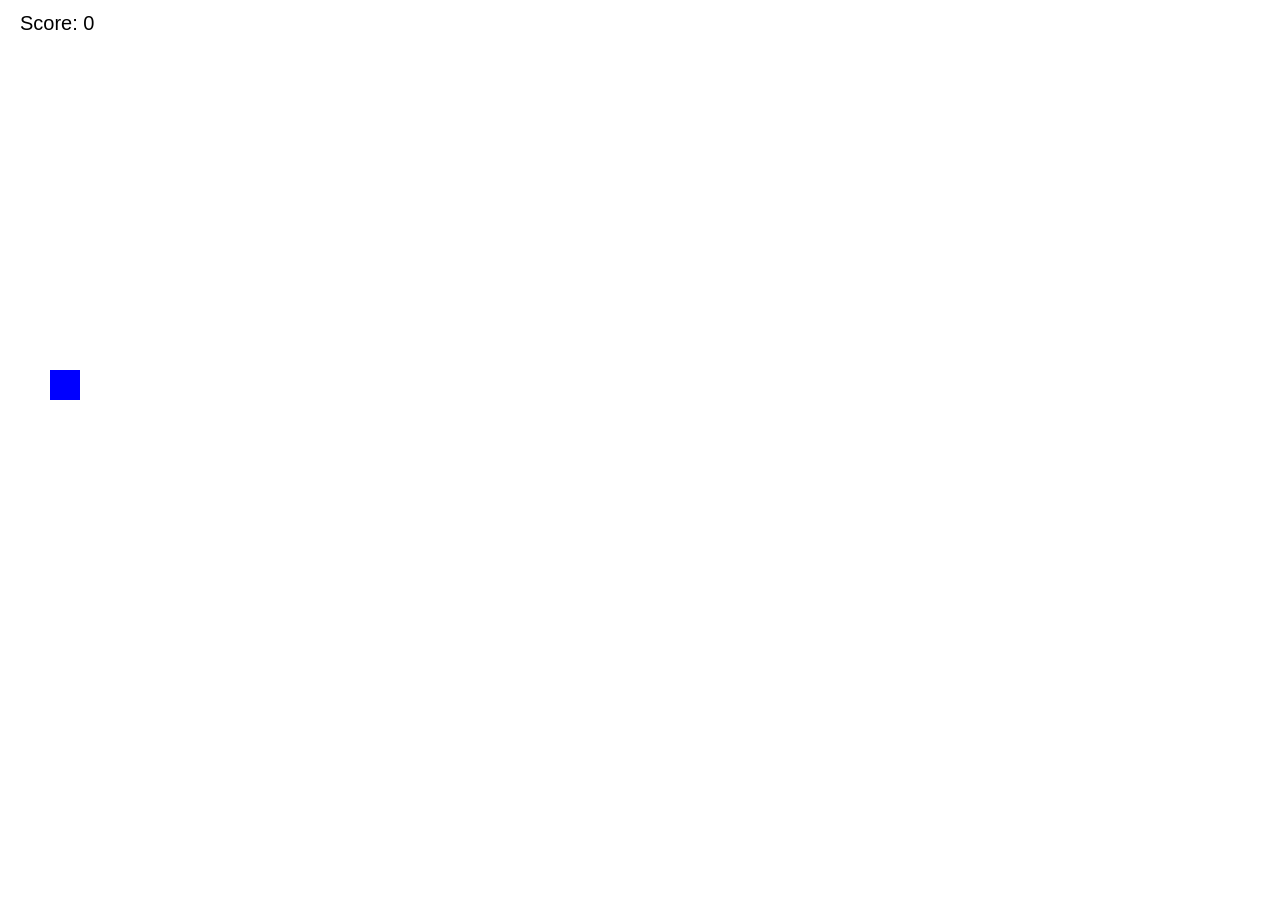
==== geometry_dash.html @ 38398791 "Create geometry_dash.html" ====
<!DOCTYPE html>
<html lang="en">
<head>
    <meta charset="UTF-8">
    <meta name="viewport" content="width=device-width, initial-scale=1.0">
    <style>
        body {
            margin: 0;
            overflow: hidden;
        }

        canvas {
            display: block;
        }
    </style>
    <title>Geometry Dash</title>
</head>
<body>

<canvas id="geometryDashCanvas" width="800" height="400"></canvas>

<script>
    const canvas = document.getElementById("geometryDashCanvas");
    const ctx = canvas.getContext("2d");

    const player = {
        x: 50,
        y: canvas.height / 2 - 15,
        width: 30,
        height: 30,
        color: "blue",
        velocity: 0,
        jumpStrength: 5
    };

    const obstacles = [];

    let score = 0;
    let isGameOver = false;

    function drawPlayer() {
        ctx.beginPath();
        ctx.rect(player.x, player.y, player.width, player.height);
        ctx.fillStyle = player.color;
        ctx.fill();
        ctx.closePath();
    }

    function drawObstacle(obstacle) {
        ctx.beginPath();
        ctx.rect(obstacle.x, obstacle.y, obstacle.width, obstacle.height);
        ctx.fillStyle = obstacle.color;
        ctx.fill();
        ctx.closePath();
    }

    function drawObstacles() {
        obstacles.forEach(drawObstacle);
    }

    function updatePlayer() {
        player.y += player.velocity;
        player.velocity += 0.2; // Gravity

        // Prevent player from going below the ground
        if (player.y > canvas.height - player.height) {
            player.y = canvas.height - player.height;
            player.velocity = 0;
        }
    }

    function updateObstacles() {
        for (const obstacle of obstacles) {
            obstacle.x -= 5; // Move obstacles from right to left

            // Check for collisions with player
            if (
                player.x < obstacle.x + obstacle.width &&
                player.x + player.width > obstacle.x &&
                player.y < obstacle.y + obstacle.height &&
                player.y + player.height > obstacle.y
            ) {
                isGameOver = true;
            }

            // Remove off-screen obstacles
            if (obstacle.x + obstacle.width < 0) {
                score++;
                obstacles.shift(); // Remove the first obstacle
            }
        }
    }

    function drawScore() {
        ctx.font = "20px Arial";
        ctx.fillStyle = "black";
        ctx.fillText("Score: " + score, 20, 30);
    }

    function drawGameOver() {
        ctx.font = "30px Arial";
        ctx.fillStyle = "red";
        ctx.fillText("Game Over!", canvas.width / 2 - 100, canvas.height / 2 - 15);
    }

    function generateRandomObstacle() {
        const obstacleHeight = Math.random() * 200 + 20;
        const position = Math.random() < 0.5 ? "upper" : "bottom";

        let obstacle = {
            x: canvas.width,
            width: 30,
            height: obstacleHeight,
            color: "red"
        };

        if (position === "upper") {
            obstacle.y = 0;
        } else {
            obstacle.y = canvas.height - obstacleHeight;
        }

        obstacles.push(obstacle);
    }

    function gameLoop() {
        if (isGameOver) {
            drawGameOver();
            return;
        }

        ctx.clearRect(0, 0, canvas.width, canvas.height);

        drawPlayer();
        drawObstacles();
        drawScore();

        updatePlayer();
        updateObstacles();

        // Generate obstacles randomly
        if (Math.random() < 0.02) {
            generateRandomObstacle();
        }

        requestAnimationFrame(gameLoop);
    }

    function jump() {
        if (!isGameOver) {
            player.velocity = -player.jumpStrength;
        }
    }

    document.addEventListener("keydown", function(event) {
        if (event.key === " ") {
            jump();
        }
    });

    canvas.addEventListener("click", jump);
    canvas.addEventListener("touchstart", jump);

    gameLoop();
</script>

</body>
</html>
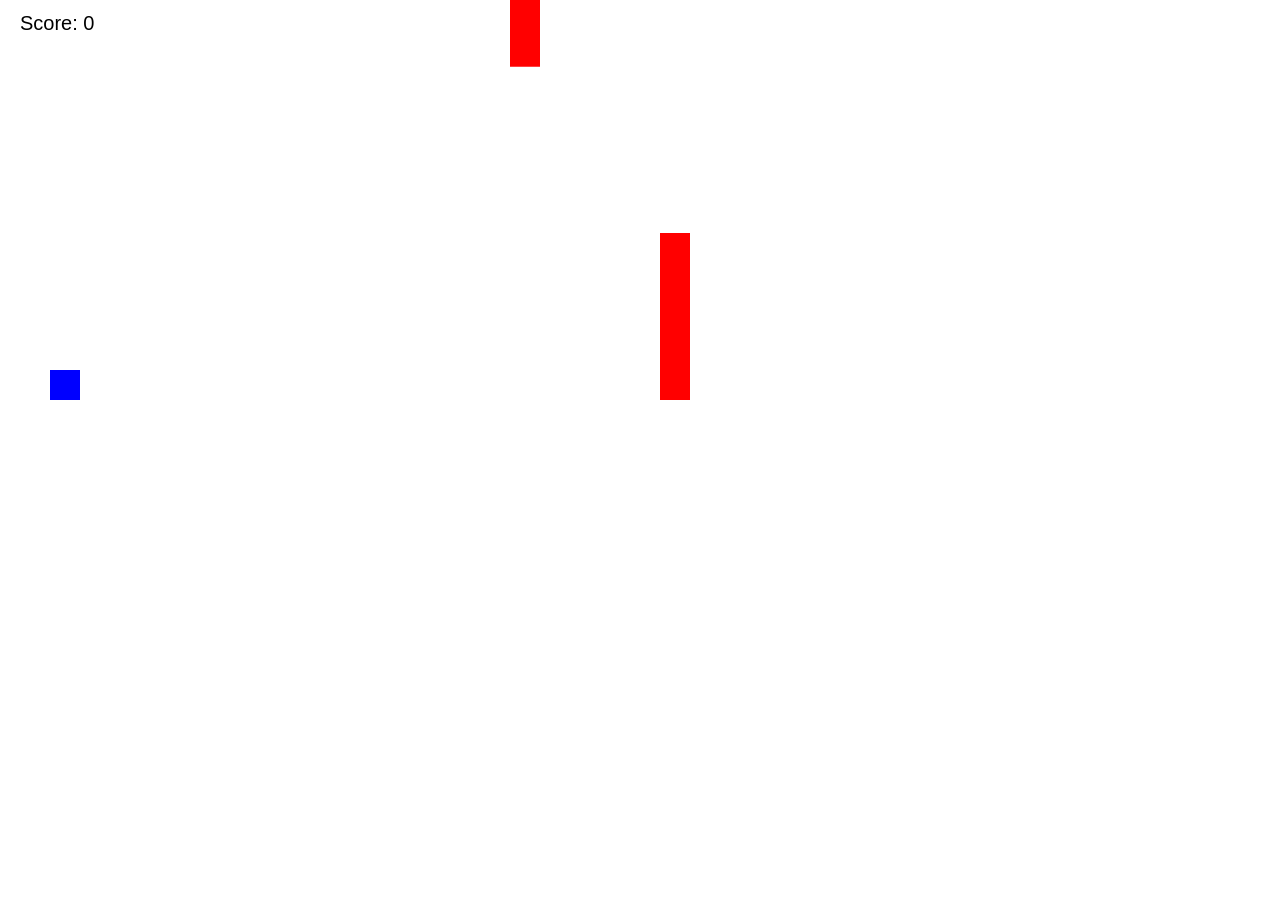
==== commit b1f96767: "Add a "Lobby" button back to Pixel Playground Loads /hub.js from https://ywchen0711.github.io/, whic" ====
--- a/geometry_dash.html
+++ b/geometry_dash.html
@@ -164,5 +164,6 @@
     gameLoop();
 </script>
 
+  <script src="/hub.js" data-pos="bottom-right" defer></script>
 </body>
 </html>
